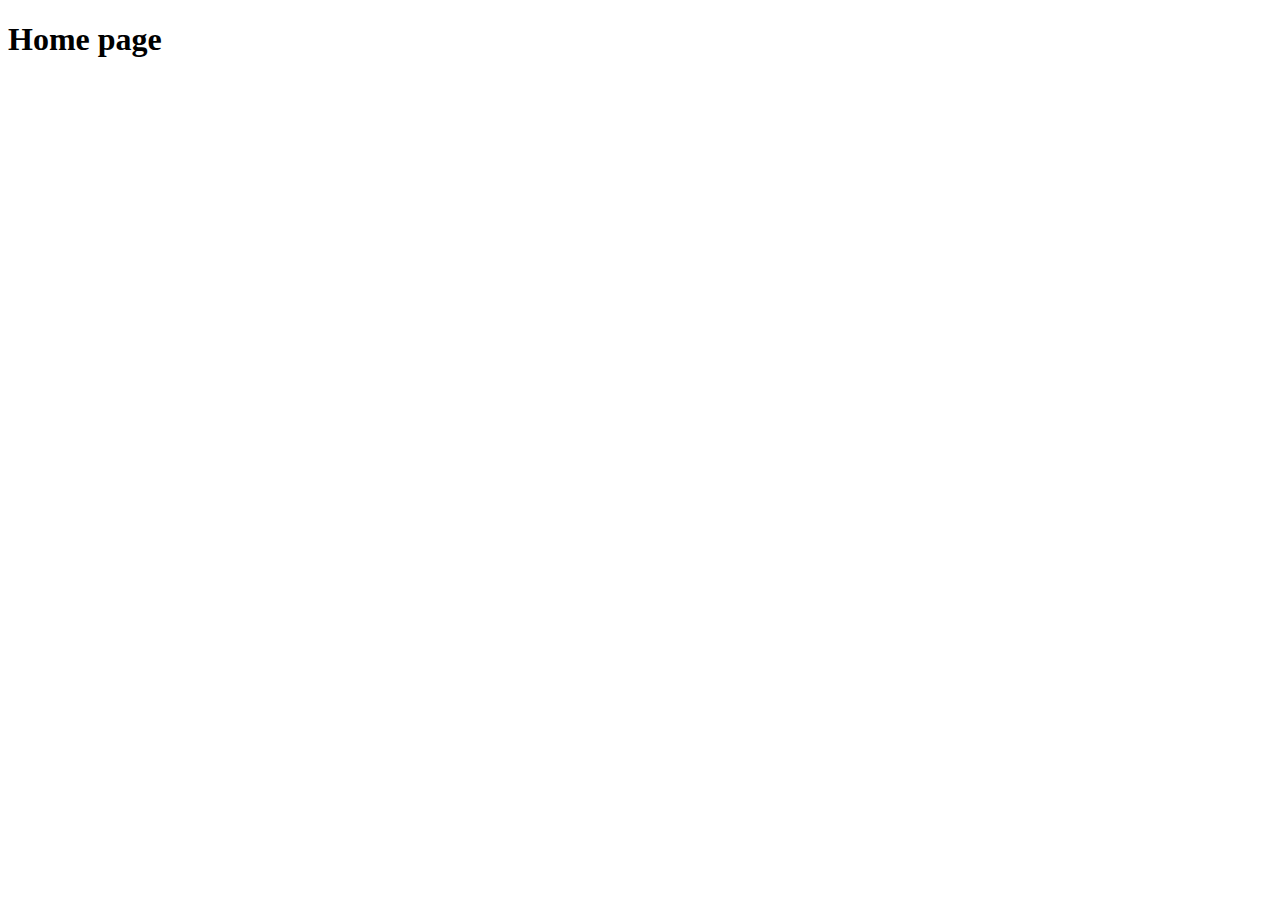
==== index.html @ 99892dec "Init project" ====
<!DOCTYPE html>
<html lang="en">
<head>
    <meta charset="UTF-8">
    <meta name="viewport" content="width=device-width, initial-scale=1.0">
    <title>MyWebpage</title>
</head>
<body>
    <h1>Home page</h1>
</body>
</html>
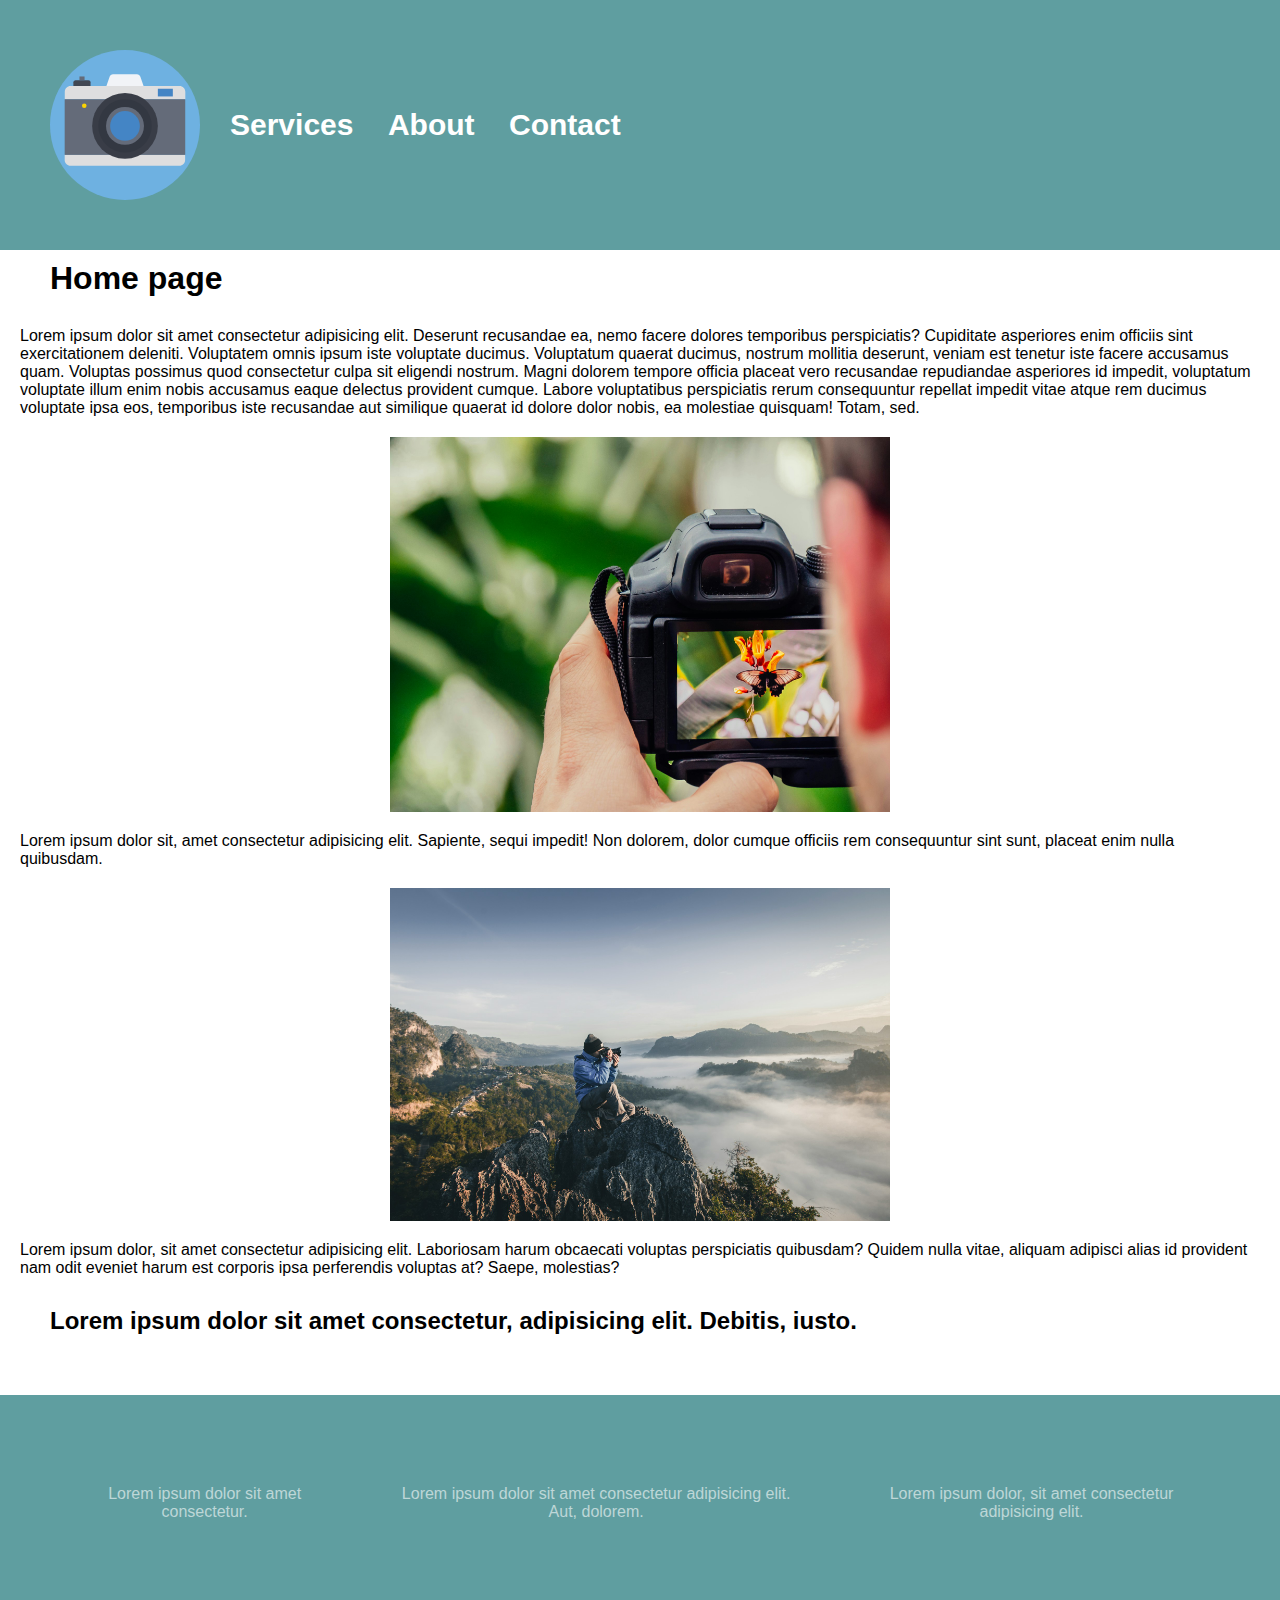
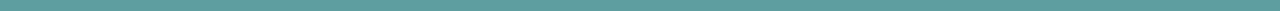
==== commit 47ecb304: "Final version" ====
--- a/index.html
+++ b/index.html
@@ -4,8 +4,34 @@
     <meta charset="UTF-8">
     <meta name="viewport" content="width=device-width, initial-scale=1.0">
     <title>MyWebpage</title>
+    <link rel="stylesheet" href="/css/main.css">
 </head>
 <body>
-    <h1>Home page</h1>
+    <header>
+        <img class="logo" src="/images/logo.svg" alt="/images/logo.svg">
+        <nav>
+            <a href="/pages/services.html">Services</a>
+            <a href="/pages/about.html">About</a>
+            <a href="/pages/contact.html">Contact</a>
+        </nav>
+    </header>
+
+    <section>
+        <h1>Home page</h1>
+        <p>Lorem ipsum dolor sit amet consectetur adipisicing elit. Deserunt recusandae ea, nemo facere dolores temporibus perspiciatis? Cupiditate asperiores enim officiis sint exercitationem deleniti. Voluptatem omnis ipsum iste voluptate ducimus. Voluptatum quaerat ducimus, nostrum mollitia deserunt, veniam est tenetur iste facere accusamus quam. Voluptas possimus quod consectetur culpa sit eligendi nostrum. Magni dolorem tempore officia placeat vero recusandae repudiandae asperiores id impedit, voluptatum voluptate illum enim nobis accusamus eaque delectus provident cumque. Labore voluptatibus perspiciatis rerum consequuntur repellat impedit vitae atque rem ducimus voluptate ipsa eos, temporibus iste recusandae aut similique quaerat id dolore dolor nobis, ea molestiae quisquam! Totam, sed.</p>
+        <img src="/images/homepage/img01.jpg" alt="/images/homepage/img01.jpg">
+        <p>Lorem ipsum dolor sit, amet consectetur adipisicing elit. Sapiente, sequi impedit! Non dolorem, dolor cumque officiis rem consequuntur sint sunt, placeat enim nulla quibusdam.</p>
+
+        <img src="/images/homepage/img02.jpg" alt="/images/homepage/img02.jpg">
+        <p>Lorem ipsum dolor, sit amet consectetur adipisicing elit. Laboriosam harum obcaecati voluptas perspiciatis quibusdam? Quidem nulla vitae, aliquam adipisci alias id provident nam odit eveniet harum est corporis ipsa perferendis voluptas at? Saepe, molestias?</p>
+
+        <h2>Lorem ipsum dolor sit amet consectetur, adipisicing elit. Debitis, iusto.</h2>
+    </section>
+
+    <footer>
+        <section>Lorem ipsum dolor sit amet consectetur.</section>
+        <section>Lorem ipsum dolor sit amet consectetur adipisicing elit. Aut, dolorem.</section>
+        <section>Lorem ipsum dolor, sit amet consectetur adipisicing elit.</section>
+    </footer>
 </body>
 </html>--- a/css/main.css
+++ b/css/main.css
@@ -0,0 +1,65 @@
+*{
+    margin: 0;
+    padding: 0;
+}
+
+body{
+    font-family: Arial, Helvetica, sans-serif;
+}
+
+img{
+    max-width: 500px;
+    align-self: center;
+}
+
+h1, h2, h3{
+    margin: 10px 50px;
+}
+
+p{
+    margin: 20px;
+}
+
+.logo{
+    width: 150px;
+    margin-right: 30px;
+}
+
+section{
+    display: flex;
+    flex-direction: column;
+}
+
+header, footer{
+    background-color: cadetblue;
+    padding: 50px;
+}
+
+header{
+    display: flex;
+    align-items: center;
+}
+
+nav a{
+    font-size: 30px;
+    font-weight: bolder;
+    text-decoration: none;
+    color: white;
+    margin-right: 30px;
+
+}
+
+nav a:hover{
+    color: rgb(255, 238, 0);
+}
+
+footer{
+    display: flex;
+    margin-top: 50px;
+    color: rgba(255, 255, 255, 0.596);
+}
+
+footer section{
+    margin: 40px;
+    text-align: center;
+}